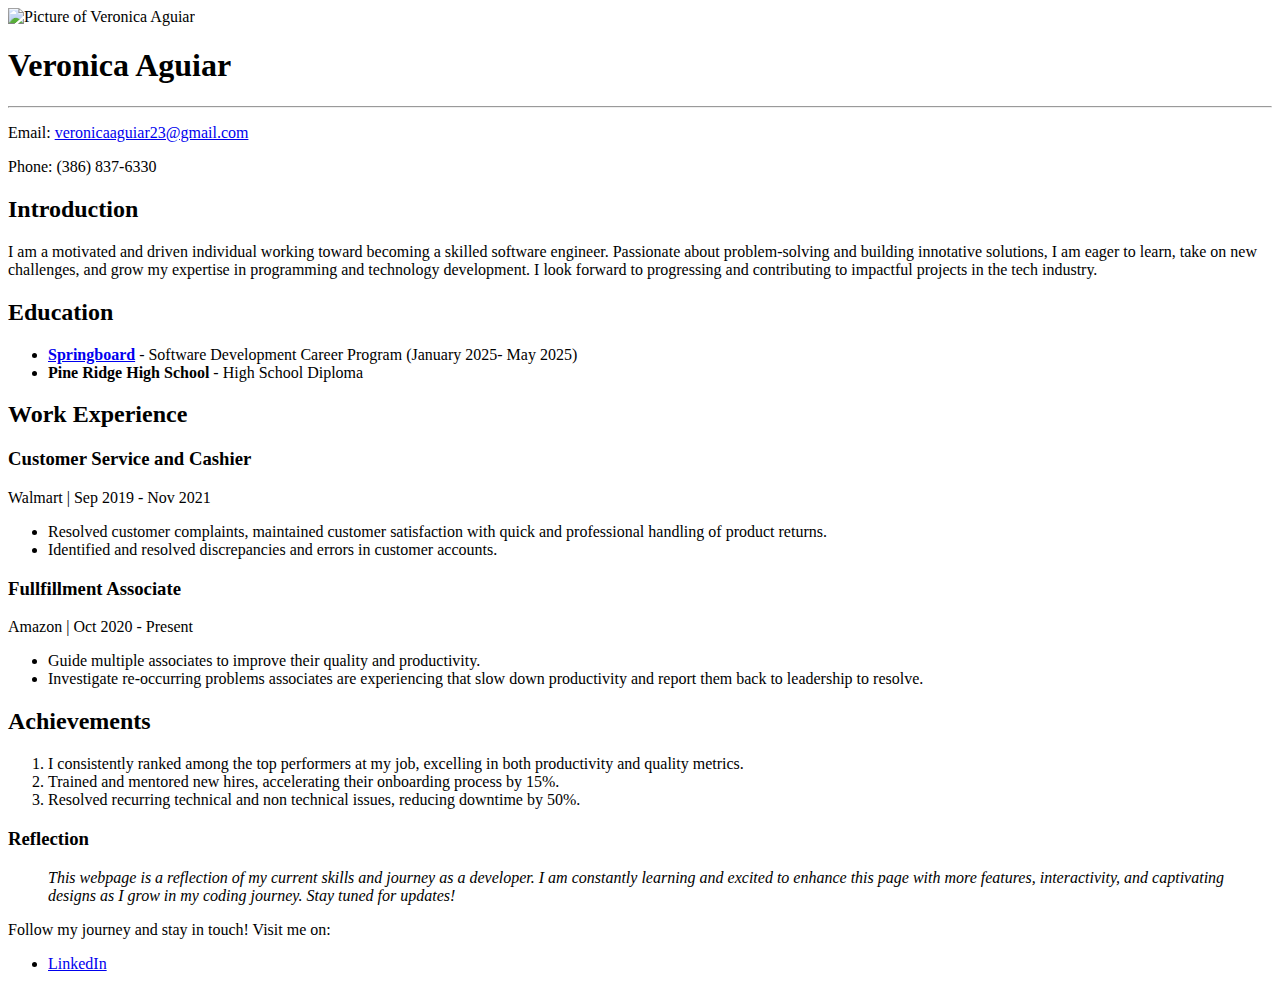
==== digital.html @ 44c14e15 "Add files via upload" ====
<!DOCTYPE html>
<html lang="en">
<head>
    <meta charset="UTF-8">
    <meta name="viewport" content="width=device-width, initial-scale=1.0">
    <title>Veronica Aguiar's Digital Cv</title>
    <meta
    name="description"
    content=""Digital CV of Veronica Aguiar,software engineer in the making at Springboard"
    >
</head>
<body>
   <header>
    <!--Introduction-->
    <section>
<img
src="images/myimage.jpg"
alt="Picture of Veronica Aguiar"
width="200"
>
<h1>Veronica Aguiar</h1>
<hr>
<p> Email: <a href="mailto:veronicaaguiar23@gmail.com">veronicaaguiar23@gmail.com</a> </p>
<p> Phone: (386) 837-6330 </p>
 </section>
</header>

<main>
<!--Introduction-->
<section>
    <h2>Introduction</h2>
    <p>I am a motivated and driven individual working toward becoming a skilled software engineer. Passionate about problem-solving and building innotative solutions, I am eager to learn, take on new challenges, and grow my expertise in programming and technology development. I look forward to progressing and contributing to impactful projects in the tech industry.</p>
</section>

<!--Education-->
<section>
    <h2>Education</h2>
    <ul>
        <li><strong><a href="https://www.springboard.com/courses/software-development-amazon/">Springboard</a></strong> - Software Development Career Program (January 2025- May 2025)</li>
        <li><strong>Pine Ridge High School</strong> - High School Diploma </li>
    </ul>
</section>

<!--Work Experience-->
<section>
    <h2>Work Experience</h2>
    <h3>Customer Service and Cashier</h3>
    <p> Walmart | Sep 2019 - Nov 2021</p>
    <ul>
        <li>Resolved customer complaints, maintained customer satisfaction with quick and professional handling of product returns.</li>
        <li>Identified and resolved discrepancies and errors in customer accounts.</li>
    </ul>
<h3> Fullfillment Associate</h3>
<p>Amazon | Oct 2020 - Present</p>
<ul>
    <li>Guide multiple associates to improve their quality and productivity.</li>
    <li>Investigate re-occurring problems associates are experiencing that slow down productivity and report them back to leadership to resolve.</li>
</ul>
</section>

<!--Achievements-->
<section>
    <h2>Achievements</h2>
    <ol>
        <li> I consistently ranked among the top performers at my job, excelling in both productivity and quality metrics.</li>
        <li> Trained and mentored new hires, accelerating their onboarding process by 15%.</li>
        <li> Resolved recurring technical and non technical issues, reducing downtime by 50%.</li>
    </ol>
    <!--Reflection-->
    <h3>Reflection</h3>
    <p><em><blockquote>This webpage is a reflection of my current skills and journey as a developer. 
        I am constantly learning and excited to enhance this page with more features, 
        interactivity, and captivating designs as I grow in my coding journey. 
        Stay tuned for updates!</blockquote></em></p>
</section>
   </main>
    <footer>
        <!--Get in Touch-->
        <section>
         <p>Follow my journey and stay in touch! Visit me on:</p>
          <ul>  
            <li> <a href="https://www.linkedin.com/in/veronica-aguiar-521033199/">LinkedIn</a> </li>
          </ul>
        </section>
    </footer>
</body>
</html>
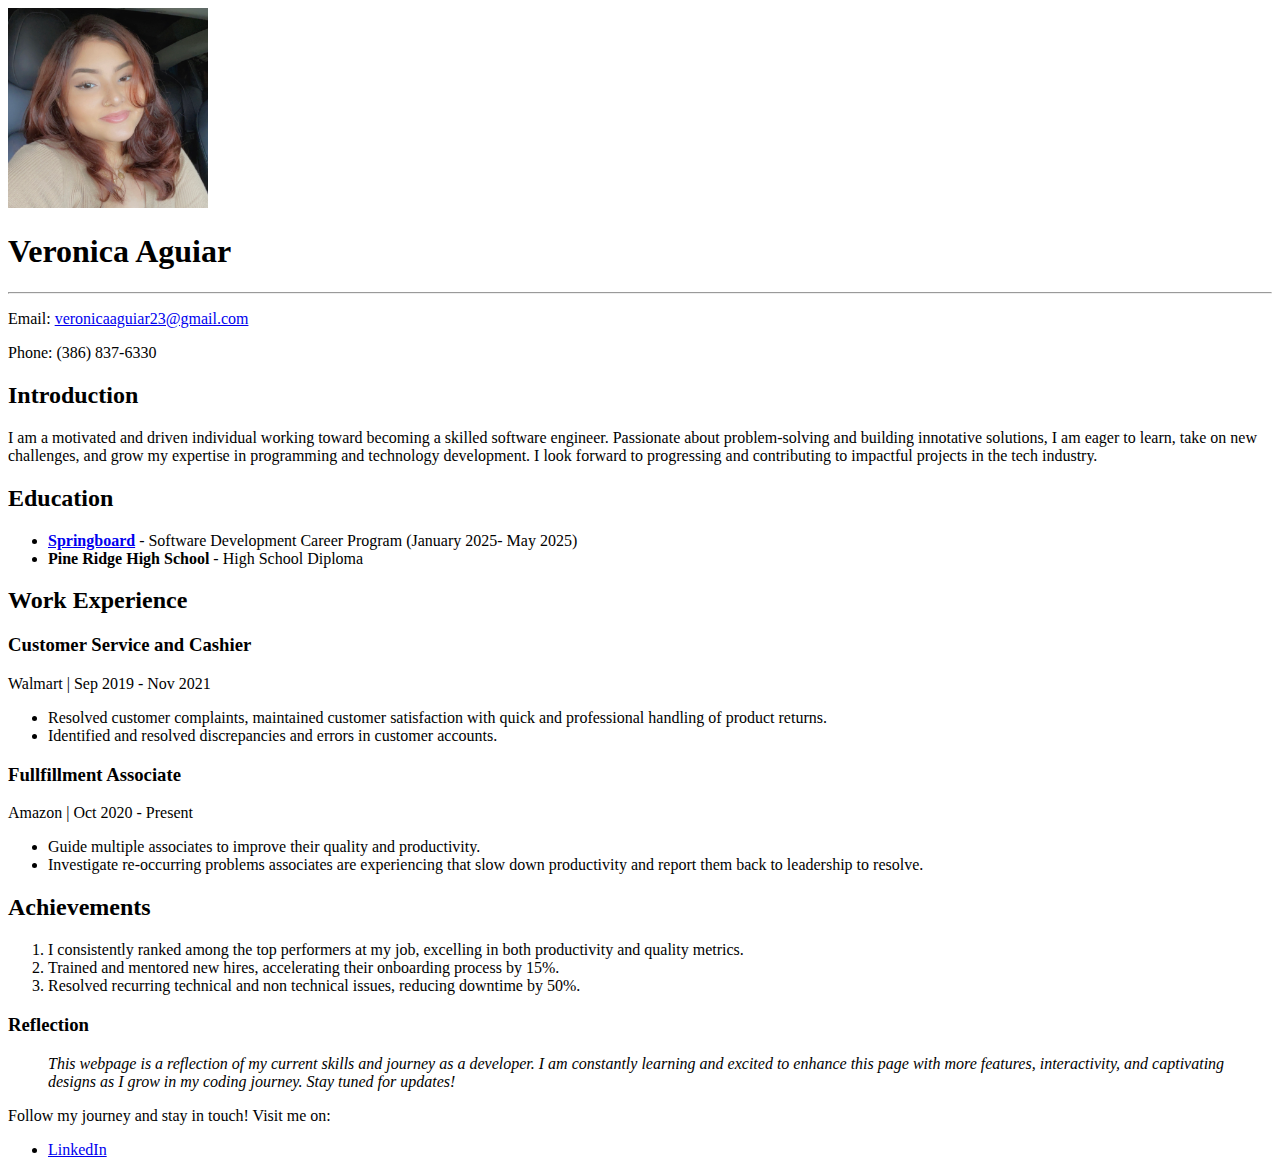
==== commit db515782: "Add files via upload" ====
--- a/digital.html
+++ b/digital.html
@@ -14,10 +14,10 @@
     <!--Introduction-->
     <section>
 <img
-src="images/myimage.jpg"
+src="myimage.png"
 alt="Picture of Veronica Aguiar"
 width="200"
->
+/>
 <h1>Veronica Aguiar</h1>
 <hr>
 <p> Email: <a href="mailto:veronicaaguiar23@gmail.com">veronicaaguiar23@gmail.com</a> </p>
